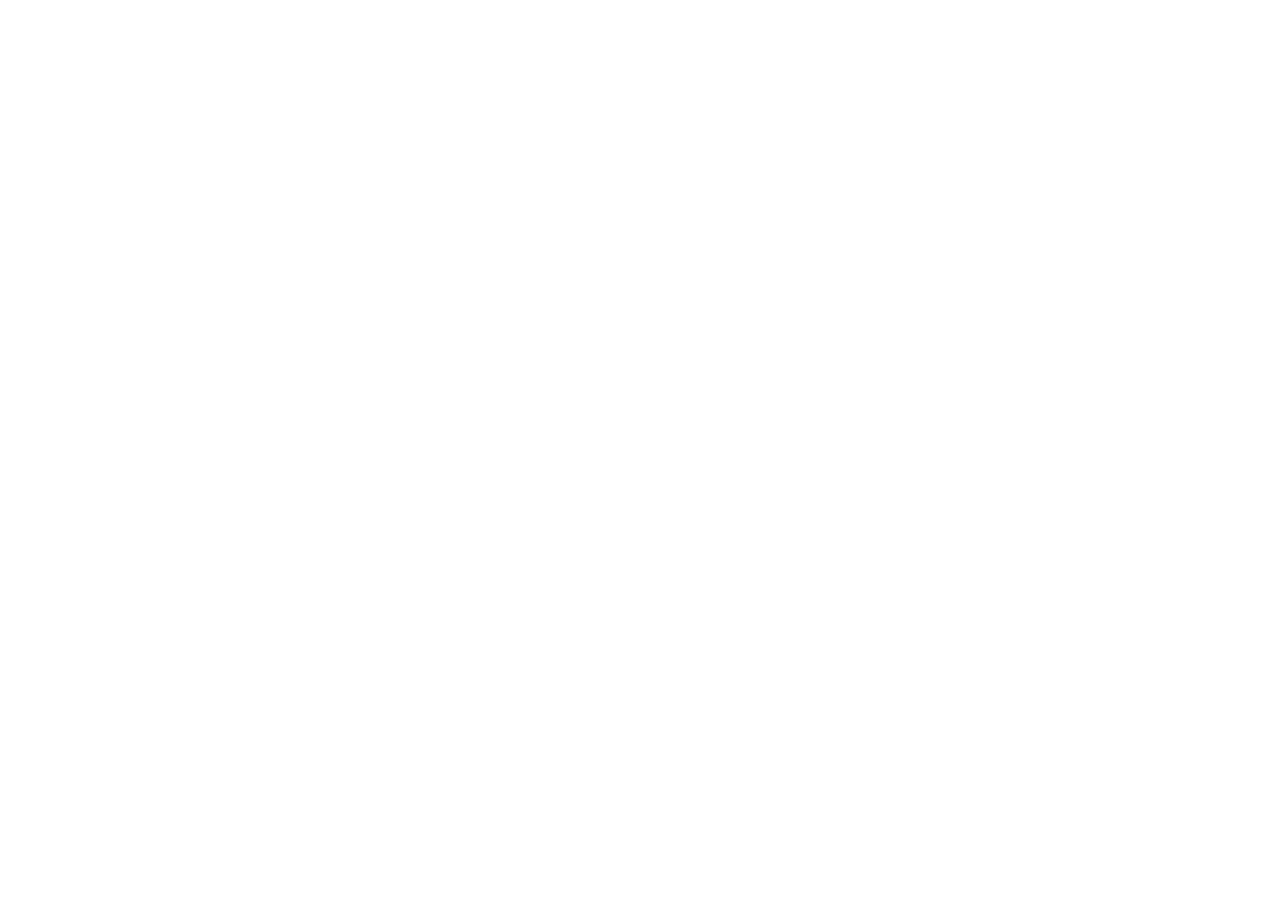
==== cart page.html @ dc606358 "adding cart page and container" ====
<!DOCTYPE html>
<html lang="en">
<head>
    <meta charset="UTF-8">
    <meta http-equiv="X-UA-Compatible" content="IE=edge">
    <meta name="viewport" content="width=device-width, initial-scale=1.0">
    <title>Document</title>
</head>
<body>
    
</body>
</html>
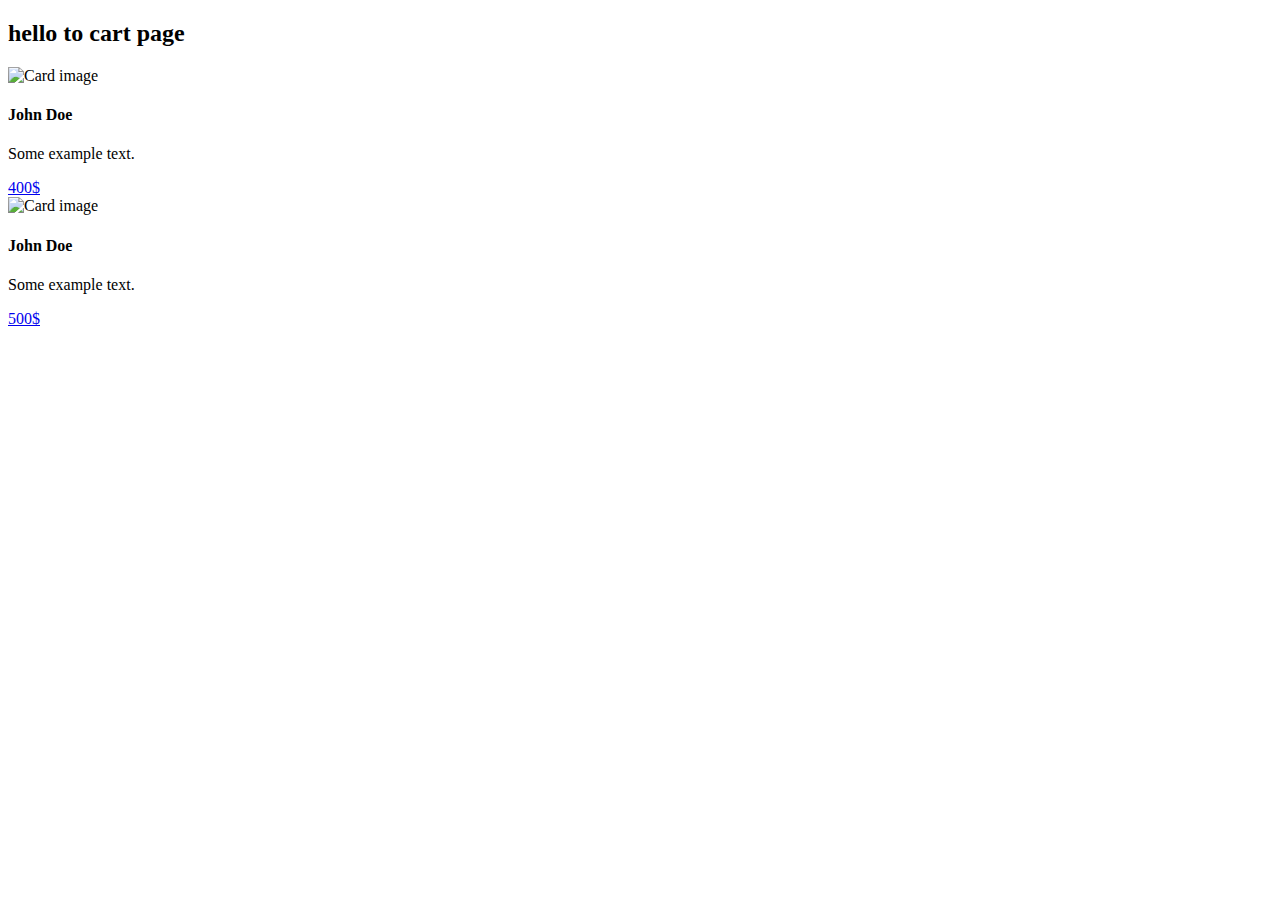
==== commit dd0dc603: "add to cart productand nav,h2 style" ====
--- a/cart page.html
+++ b/cart page.html
@@ -7,6 +7,22 @@
     <title>Document</title>
 </head>
 <body>
-    
+    <h2>hello to cart page</h2>
+    <div class="row">
+        <img class="card-img-top" src="img_avatar1.png" alt="Card image" />
+        <div class="card-body">
+          <h4 class="card-title">John Doe</h4>
+          <p class="card-text">Some example text.</p>
+          <a href="#" class="btn btn-primary">400$</a>
+        </div>
+      </div>
+      <img class="card-img-top" src="img_avatar1.png" alt="Card image" />
+      <div class="card-body">
+        <h4 class="card-title">John Doe</h4>
+        <p class="card-text">Some example text.</p>
+        <a href="#" class="btn btn-primary">500$</a>
+      </div>
+    </div>
+    </div>
 </body>
 </html>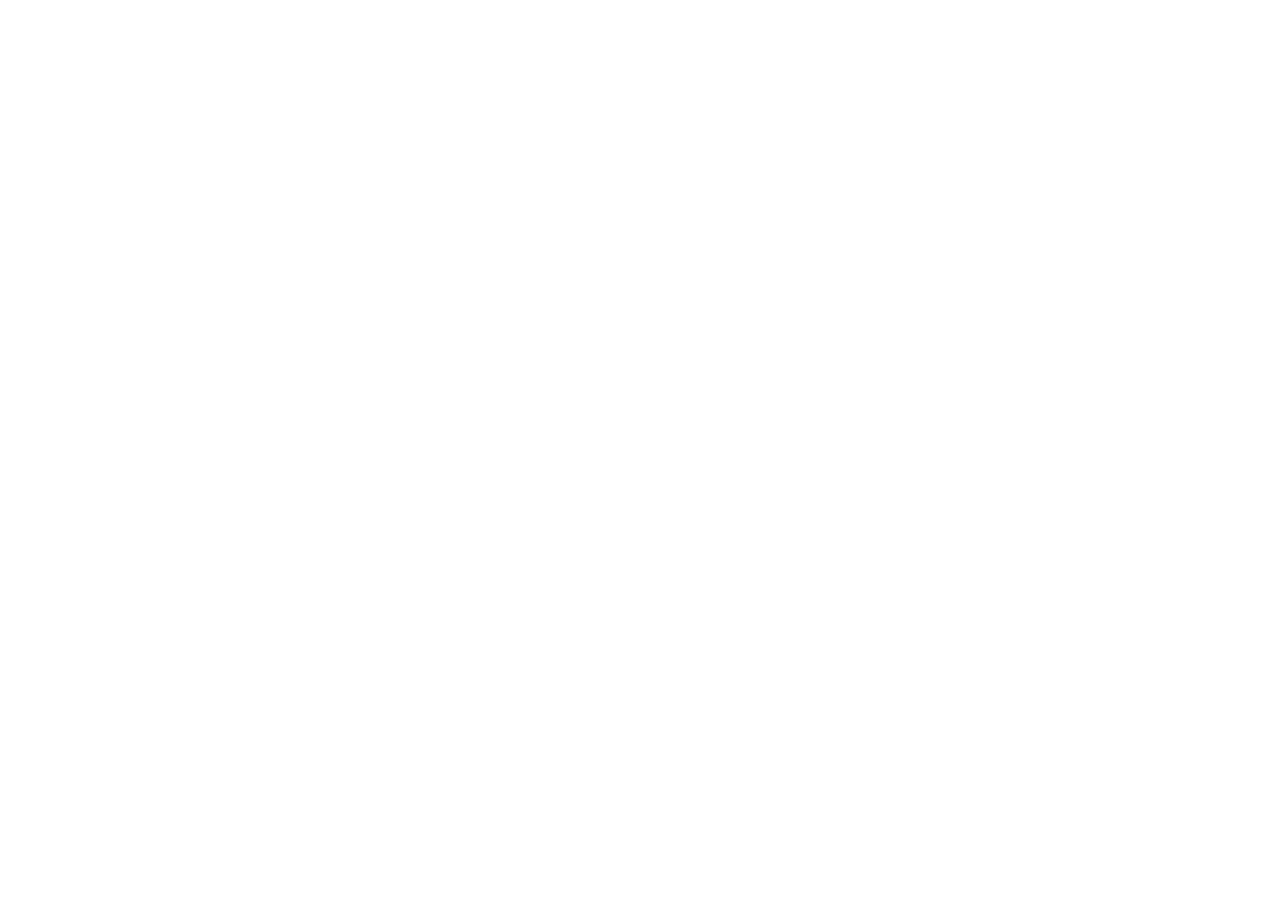
==== commit 620e63bb: "revert last commit" ====
--- a/cart page.html
+++ b/cart page.html
@@ -7,22 +7,6 @@
     <title>Document</title>
 </head>
 <body>
-    <h2>hello to cart page</h2>
-    <div class="row">
-        <img class="card-img-top" src="img_avatar1.png" alt="Card image" />
-        <div class="card-body">
-          <h4 class="card-title">John Doe</h4>
-          <p class="card-text">Some example text.</p>
-          <a href="#" class="btn btn-primary">400$</a>
-        </div>
-      </div>
-      <img class="card-img-top" src="img_avatar1.png" alt="Card image" />
-      <div class="card-body">
-        <h4 class="card-title">John Doe</h4>
-        <p class="card-text">Some example text.</p>
-        <a href="#" class="btn btn-primary">500$</a>
-      </div>
-    </div>
-    </div>
+    
 </body>
 </html>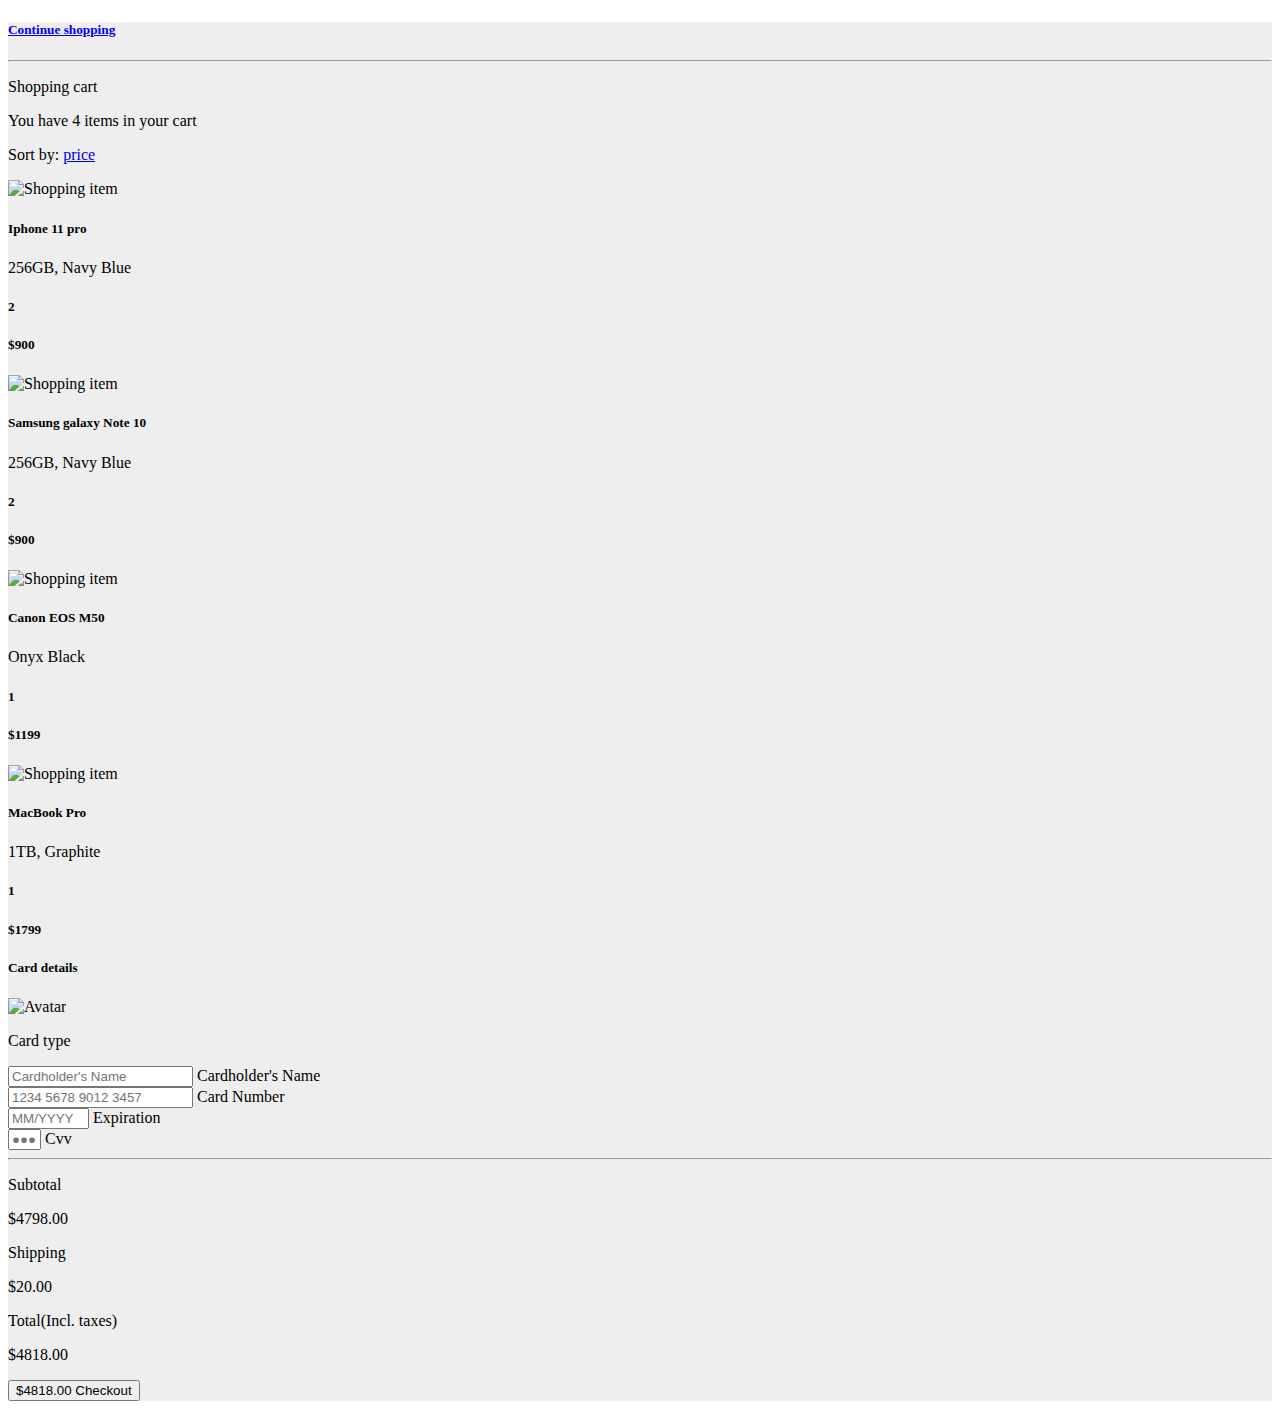
==== commit 4deea5bf: "content ot cart page and 2 button on single product page" ====
--- a/cart page.html
+++ b/cart page.html
@@ -1,12 +1,306 @@
 <!DOCTYPE html>
 <html lang="en">
-<head>
-    <meta charset="UTF-8">
-    <meta http-equiv="X-UA-Compatible" content="IE=edge">
-    <meta name="viewport" content="width=device-width, initial-scale=1.0">
+  <head>
+    <meta charset="UTF-8" />
+    <meta http-equiv="X-UA-Compatible" content="IE=edge" />
+    <meta name="viewport" content="width=device-width, initial-scale=1.0" />
     <title>Document</title>
-</head>
-<body>
-    
-</body>
-</html>+  </head>
+  <body>
+    <section class="h-100 h-custom" style="background-color: #eee">
+      <div class="container py-5 h-100">
+        <div class="row d-flex justify-content-center align-items-center h-100">
+          <div class="col">
+            <div class="card">
+              <div class="card-body p-4">
+                <div class="row">
+                  <div class="col-lg-7">
+                    <h5 class="mb-3">
+                      <a href="#!" class="text-body"
+                        ><i class="fas fa-long-arrow-alt-left me-2"></i>Continue
+                        shopping</a
+                      >
+                    </h5>
+                    <hr />
+
+                    <div
+                      class="d-flex justify-content-between align-items-center mb-4"
+                    >
+                      <div>
+                        <p class="mb-1">Shopping cart</p>
+                        <p class="mb-0">You have 4 items in your cart</p>
+                      </div>
+                      <div>
+                        <p class="mb-0">
+                          <span class="text-muted">Sort by:</span>
+                          <a href="#!" class="text-body"
+                            >price <i class="fas fa-angle-down mt-1"></i
+                          ></a>
+                        </p>
+                      </div>
+                    </div>
+
+                    <div class="card mb-3">
+                      <div class="card-body">
+                        <div class="d-flex justify-content-between">
+                          <div class="d-flex flex-row align-items-center">
+                            <div>
+                              <img
+                                src="https://mdbcdn.b-cdn.net/img/Photos/new-templates/bootstrap-shopping-carts/img1.webp"
+                                class="img-fluid rounded-3"
+                                alt="Shopping item"
+                                style="width: 65px"
+                              />
+                            </div>
+                            <div class="ms-3">
+                              <h5>Iphone 11 pro</h5>
+                              <p class="small mb-0">256GB, Navy Blue</p>
+                            </div>
+                          </div>
+                          <div class="d-flex flex-row align-items-center">
+                            <div style="width: 50px">
+                              <h5 class="fw-normal mb-0">2</h5>
+                            </div>
+                            <div style="width: 80px">
+                              <h5 class="mb-0">$900</h5>
+                            </div>
+                            <a href="#!" style="color: #cecece"
+                              ><i class="fas fa-trash-alt"></i
+                            ></a>
+                          </div>
+                        </div>
+                      </div>
+                    </div>
+
+                    <div class="card mb-3">
+                      <div class="card-body">
+                        <div class="d-flex justify-content-between">
+                          <div class="d-flex flex-row align-items-center">
+                            <div>
+                              <img
+                                src="https://mdbcdn.b-cdn.net/img/Photos/new-templates/bootstrap-shopping-carts/img2.webp"
+                                class="img-fluid rounded-3"
+                                alt="Shopping item"
+                                style="width: 65px"
+                              />
+                            </div>
+                            <div class="ms-3">
+                              <h5>Samsung galaxy Note 10</h5>
+                              <p class="small mb-0">256GB, Navy Blue</p>
+                            </div>
+                          </div>
+                          <div class="d-flex flex-row align-items-center">
+                            <div style="width: 50px">
+                              <h5 class="fw-normal mb-0">2</h5>
+                            </div>
+                            <div style="width: 80px">
+                              <h5 class="mb-0">$900</h5>
+                            </div>
+                            <a href="#!" style="color: #cecece"
+                              ><i class="fas fa-trash-alt"></i
+                            ></a>
+                          </div>
+                        </div>
+                      </div>
+                    </div>
+
+                    <div class="card mb-3">
+                      <div class="card-body">
+                        <div class="d-flex justify-content-between">
+                          <div class="d-flex flex-row align-items-center">
+                            <div>
+                              <img
+                                src="https://mdbcdn.b-cdn.net/img/Photos/new-templates/bootstrap-shopping-carts/img3.webp"
+                                class="img-fluid rounded-3"
+                                alt="Shopping item"
+                                style="width: 65px"
+                              />
+                            </div>
+                            <div class="ms-3">
+                              <h5>Canon EOS M50</h5>
+                              <p class="small mb-0">Onyx Black</p>
+                            </div>
+                          </div>
+                          <div class="d-flex flex-row align-items-center">
+                            <div style="width: 50px">
+                              <h5 class="fw-normal mb-0">1</h5>
+                            </div>
+                            <div style="width: 80px">
+                              <h5 class="mb-0">$1199</h5>
+                            </div>
+                            <a href="#!" style="color: #cecece"
+                              ><i class="fas fa-trash-alt"></i
+                            ></a>
+                          </div>
+                        </div>
+                      </div>
+                    </div>
+
+                    <div class="card mb-3 mb-lg-0">
+                      <div class="card-body">
+                        <div class="d-flex justify-content-between">
+                          <div class="d-flex flex-row align-items-center">
+                            <div>
+                              <img
+                                src="https://mdbcdn.b-cdn.net/img/Photos/new-templates/bootstrap-shopping-carts/img4.webp"
+                                class="img-fluid rounded-3"
+                                alt="Shopping item"
+                                style="width: 65px"
+                              />
+                            </div>
+                            <div class="ms-3">
+                              <h5>MacBook Pro</h5>
+                              <p class="small mb-0">1TB, Graphite</p>
+                            </div>
+                          </div>
+                          <div class="d-flex flex-row align-items-center">
+                            <div style="width: 50px">
+                              <h5 class="fw-normal mb-0">1</h5>
+                            </div>
+                            <div style="width: 80px">
+                              <h5 class="mb-0">$1799</h5>
+                            </div>
+                            <a href="#!" style="color: #cecece"
+                              ><i class="fas fa-trash-alt"></i
+                            ></a>
+                          </div>
+                        </div>
+                      </div>
+                    </div>
+                  </div>
+                  <div class="col-lg-5">
+                    <div class="card bg-primary text-white rounded-3">
+                      <div class="card-body">
+                        <div
+                          class="d-flex justify-content-between align-items-center mb-4"
+                        >
+                          <h5 class="mb-0">Card details</h5>
+                          <img
+                            src="https://mdbcdn.b-cdn.net/img/Photos/Avatars/avatar-6.webp"
+                            class="img-fluid rounded-3"
+                            style="width: 45px"
+                            alt="Avatar"
+                          />
+                        </div>
+
+                        <p class="small mb-2">Card type</p>
+                        <a href="#!" type="submit" class="text-white"
+                          ><i class="fab fa-cc-mastercard fa-2x me-2"></i
+                        ></a>
+                        <a href="#!" type="submit" class="text-white"
+                          ><i class="fab fa-cc-visa fa-2x me-2"></i
+                        ></a>
+                        <a href="#!" type="submit" class="text-white"
+                          ><i class="fab fa-cc-amex fa-2x me-2"></i
+                        ></a>
+                        <a href="#!" type="submit" class="text-white"
+                          ><i class="fab fa-cc-paypal fa-2x"></i
+                        ></a>
+
+                        <form class="mt-4">
+                          <div class="form-outline form-white mb-4">
+                            <input
+                              type="text"
+                              id="typeName"
+                              class="form-control form-control-lg"
+                              siez="17"
+                              placeholder="Cardholder's Name"
+                            />
+                            <label class="form-label" for="typeName"
+                              >Cardholder's Name</label
+                            >
+                          </div>
+
+                          <div class="form-outline form-white mb-4">
+                            <input
+                              type="text"
+                              id="typeText"
+                              class="form-control form-control-lg"
+                              siez="17"
+                              placeholder="1234 5678 9012 3457"
+                              minlength="19"
+                              maxlength="19"
+                            />
+                            <label class="form-label" for="typeText"
+                              >Card Number</label
+                            >
+                          </div>
+
+                          <div class="row mb-4">
+                            <div class="col-md-6">
+                              <div class="form-outline form-white">
+                                <input
+                                  type="text"
+                                  id="typeExp"
+                                  class="form-control form-control-lg"
+                                  placeholder="MM/YYYY"
+                                  size="7"
+                                  id="exp"
+                                  minlength="7"
+                                  maxlength="7"
+                                />
+                                <label class="form-label" for="typeExp"
+                                  >Expiration</label
+                                >
+                              </div>
+                            </div>
+                            <div class="col-md-6">
+                              <div class="form-outline form-white">
+                                <input
+                                  type="password"
+                                  id="typeText"
+                                  class="form-control form-control-lg"
+                                  placeholder="&#9679;&#9679;&#9679;"
+                                  size="1"
+                                  minlength="3"
+                                  maxlength="3"
+                                />
+                                <label class="form-label" for="typeText"
+                                  >Cvv</label
+                                >
+                              </div>
+                            </div>
+                          </div>
+                        </form>
+
+                        <hr class="my-4" />
+
+                        <div class="d-flex justify-content-between">
+                          <p class="mb-2">Subtotal</p>
+                          <p class="mb-2">$4798.00</p>
+                        </div>
+
+                        <div class="d-flex justify-content-between">
+                          <p class="mb-2">Shipping</p>
+                          <p class="mb-2">$20.00</p>
+                        </div>
+
+                        <div class="d-flex justify-content-between mb-4">
+                          <p class="mb-2">Total(Incl. taxes)</p>
+                          <p class="mb-2">$4818.00</p>
+                        </div>
+
+                        <button
+                          type="button"
+                          class="btn btn-info btn-block btn-lg"
+                        >
+                          <div class="d-flex justify-content-between">
+                            <span>$4818.00</span>
+                            <span
+                              >Checkout
+                              <i class="fas fa-long-arrow-alt-right ms-2"></i
+                            ></span>
+                          </div>
+                        </button>
+                      </div>
+                    </div>
+                  </div>
+                </div>
+              </div>
+            </div>
+          </div>
+        </div>
+      </div>
+    </section>
+  </body>
+</html>
